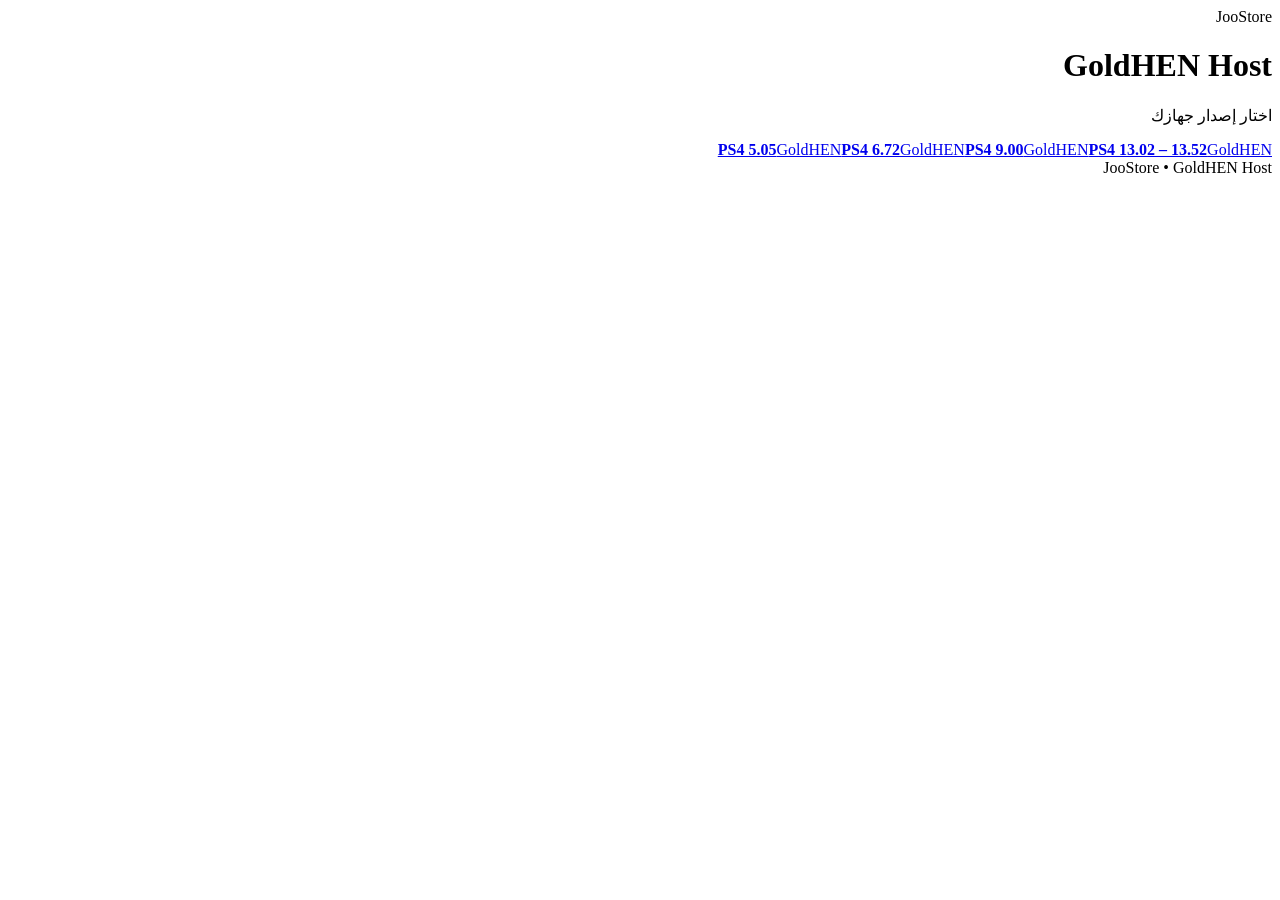
==== 900v2/index.html @ fb15b669 "Add files via upload" ====
<!doctype html><html lang="ar" dir="rtl"><head><meta charset="utf-8"><meta name="viewport" content="width=device-width,initial-scale=1"><title>JooStore GoldHEN Host</title><link rel="stylesheet" href="style.css"></head><body><main><div class="brand">JooStore</div><h1>GoldHEN Host</h1><p>اختار إصدار جهازك</p><section class="grid"><a href="505goldhen/index.html"><b>PS4 5.05</b><span>GoldHEN</span></a><a href="672goldhen/index.html"><b>PS4 6.72</b><span>GoldHEN</span></a><a href="900goldhen/index.html"><b>PS4 9.00</b><span>GoldHEN</span></a><a href="13.2,13.4,13.5,13.52/index.html"><b>PS4 13.02 – 13.52</b><span>GoldHEN</span></a></section><footer>JooStore • GoldHEN Host</footer></main></body></html>
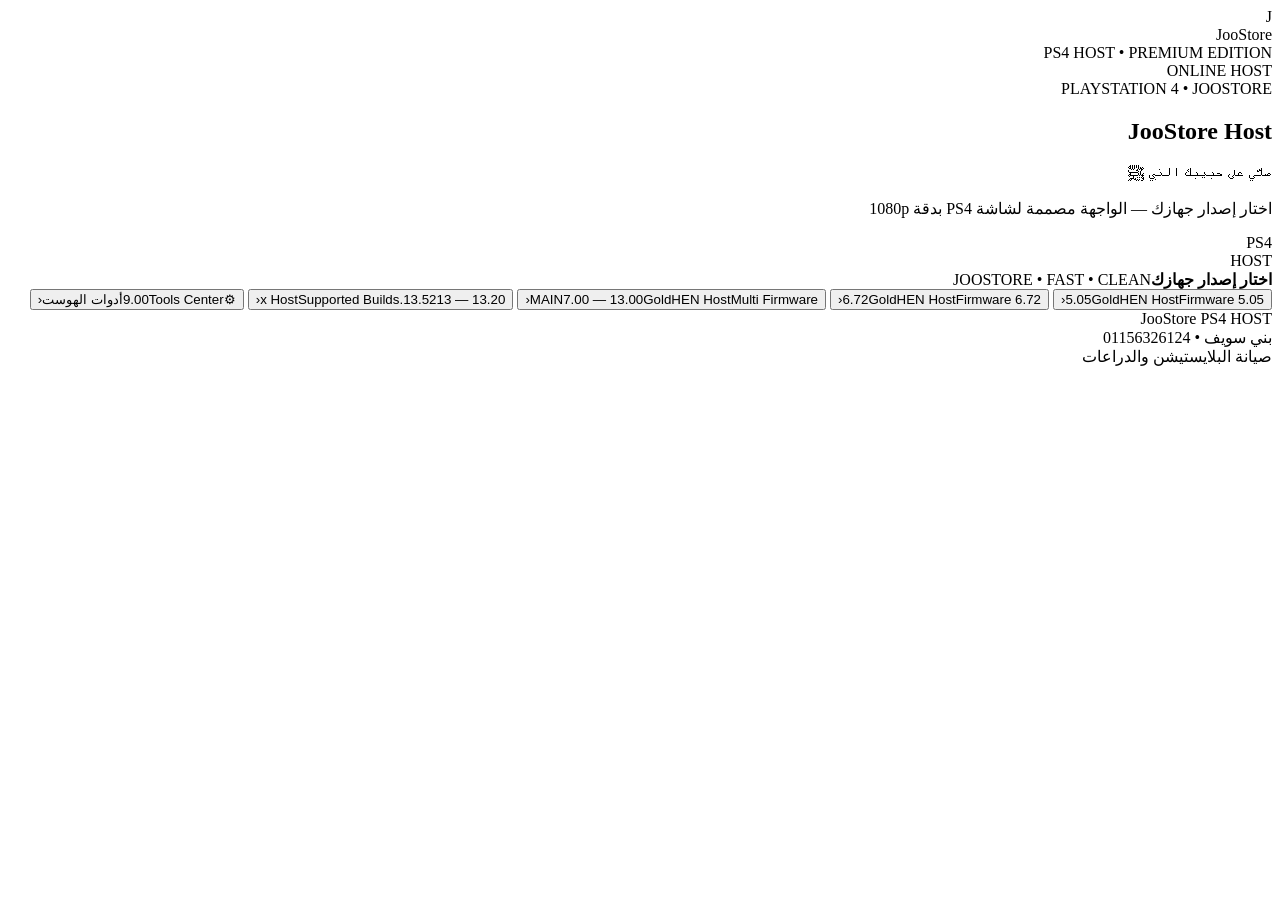
==== commit 5469d044: "Add files via upload" ====
--- a/900v2/index.html
+++ b/900v2/index.html
@@ -1 +1,50 @@
-<!doctype html><html lang="ar" dir="rtl"><head><meta charset="utf-8"><meta name="viewport" content="width=device-width,initial-scale=1"><title>JooStore GoldHEN Host</title><link rel="stylesheet" href="style.css"></head><body><main><div class="brand">JooStore</div><h1>GoldHEN Host</h1><p>اختار إصدار جهازك</p><section class="grid"><a href="505goldhen/index.html"><b>PS4 5.05</b><span>GoldHEN</span></a><a href="672goldhen/index.html"><b>PS4 6.72</b><span>GoldHEN</span></a><a href="900goldhen/index.html"><b>PS4 9.00</b><span>GoldHEN</span></a><a href="13.2,13.4,13.5,13.52/index.html"><b>PS4 13.02 – 13.52</b><span>GoldHEN</span></a></section><footer>JooStore • GoldHEN Host</footer></main></body></html>+<!DOCTYPE html>
+<html lang="ar" dir="rtl">
+<head>
+<meta charset="UTF-8">
+<meta name="viewport" content="width=device-width,initial-scale=1.0">
+<meta name="theme-color" content="#02060d">
+<title>JooStore • PS4 Host</title>
+<link rel="stylesheet" href="home.css">
+</head>
+<body class="home">
+<div class="scanline"></div>
+<main class="ps4-shell">
+  <header class="topbar">
+    <div class="brand">
+      <div class="brand-mark">J</div>
+      <div><div class="brand-name">JooStore</div><div class="brand-sub">PS4 HOST • PREMIUM EDITION</div></div>
+    </div>
+    <div class="status"><span class="status-dot"></span> ONLINE HOST</div>
+  </header>
+
+  <section class="hero">
+    <div class="hero-copy">
+      <div class="eyebrow">PLAYSTATION 4 • JOOSTORE</div>
+      <h1 id="msgs">JooStore Host</h1>
+      <p id="msgs2">صلّي على حبيبك النبي ﷺ</p>
+      <p class="hint">اختار إصدار جهازك — الواجهة مصممة لشاشة PS4 بدقة 1080p</p>
+    </div>
+    <div class="hero-badge">PS4<br><span>HOST</span></div>
+  </section>
+
+  <div class="section-head"><span class="accent"></span><strong>اختار إصدار جهازك</strong><span class="section-note">JOOSTORE • FAST • CLEAN</span></div>
+
+  <section class="cards" id="menu">
+    <button class="card" onclick="go('505goldhen/index.html','PS4 5.05 • GoldHEN','JooStore 5.05 Host')"><span class="version">5.05</span><span class="card-title">GoldHEN Host</span><span class="card-desc">Firmware 5.05</span><span class="arrow">‹</span></button>
+    <button class="card" onclick="go('672goldhen/index.html','PS4 6.72 • GoldHEN','JooStore 6.72 Host')"><span class="version">6.72</span><span class="card-title">GoldHEN Host</span><span class="card-desc">Firmware 6.72</span><span class="arrow">‹</span></button>
+    <button class="card card-main" onclick="go('g2all/index.html','PS4 7.00 → 13.00 • GoldHEN','JooStore Multi-Firmware Host')"><span class="badge">MAIN</span><span class="version">7.00 — 13.00</span><span class="card-title">GoldHEN Host</span><span class="card-desc">Multi Firmware</span><span class="arrow">‹</span></button>
+    <button class="card" onclick="go('13.2,13.4,13.5,13.52/index.html','PS4 13.20 — 13.52 • Host','JooStore 13.x Host')"><span class="version">13.20 — 13.52</span><span class="card-title">13.x Host</span><span class="card-desc">Supported Builds</span><span class="arrow">‹</span></button>
+    <button class="card card-tools" onclick="go('900v2/index.html','PS4 9.00 • Tools','JooStore Tools Center')"><span class="tool-icon">⚙</span><span class="version">9.00</span><span class="card-title">Tools Center</span><span class="card-desc">أدوات الهوست</span><span class="arrow">‹</span></button>
+  </section>
+
+  <footer><div class="footer-brand">JooStore <span>PS4 HOST</span></div><div>بني سويف • 01156326124</div><div>صيانة البلايستيشن والدراعات</div></footer>
+</main>
+<script>
+const defaultTitle='JooStore Host', defaultSub='صلّي على حبيبك النبي ﷺ';
+function setMsg(t,s){document.getElementById('msgs').textContent=t;document.getElementById('msgs2').textContent=s;}
+function resetMsg(){setMsg(defaultTitle,defaultSub);}
+function go(url,t,s){setMsg('جارٍ فتح الهوست...',s);setTimeout(()=>location.href=url,120);}
+</script>
+</body>
+</html>
